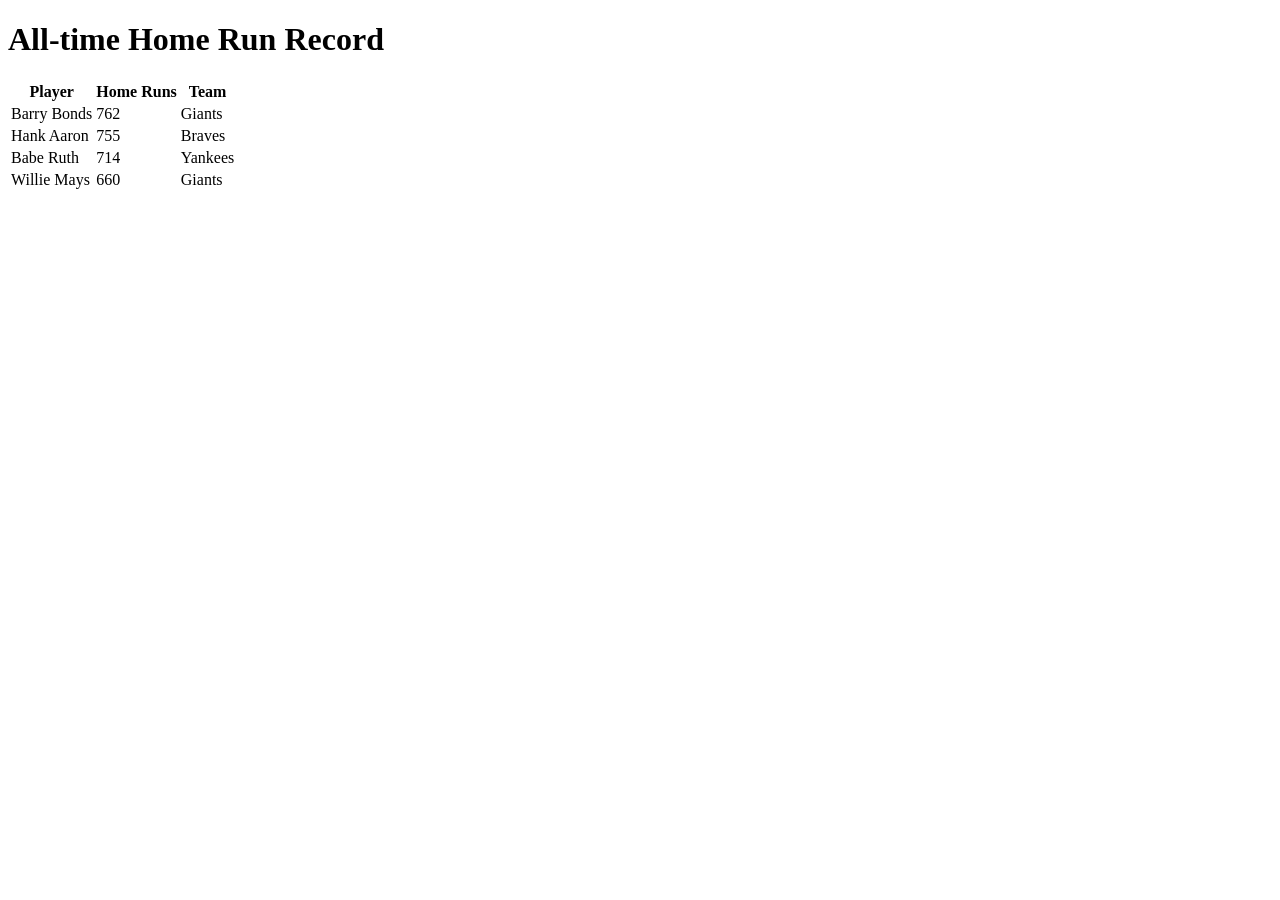
==== index.html @ c83cb350 "Update index.html" ====
<!DOCTYPE HTML>
<html>
<head>
<meta charset="UTF-8">
<title>Embedded Style Sheet</title>
<link rel="stylesheet"  href="https://github.com/BingBongBoomPow/external-css/blob/master/style.css">
 </head>
 <body>

 <div>
 <h1>All-time Home Run Record</h1>
 <table>
   <tr id="trHeader">
     <th>Player</th>
     <th>Home Runs</th>
     <th>Team</th>
   </tr>
   <tr>
     <td>Barry Bonds</td>
     <td class="centerCell">762</td>
     <td>Giants</td>
   </tr>
   <tr>
     <td>Hank Aaron</td>
     <td class="centerCell">755</td>
     <td>Braves</td>
   </tr>
   <tr>
     <td>Babe Ruth</td>
     <td class="centerCell">714</td>
     <td>Yankees</td>
   </tr>
   <tr>
     <td>Willie Mays</td>
     <td class="centerCell">660</td>
     <td>Giants</td>
   </tr>
 </table>
 </div>
 </body>
 </html>
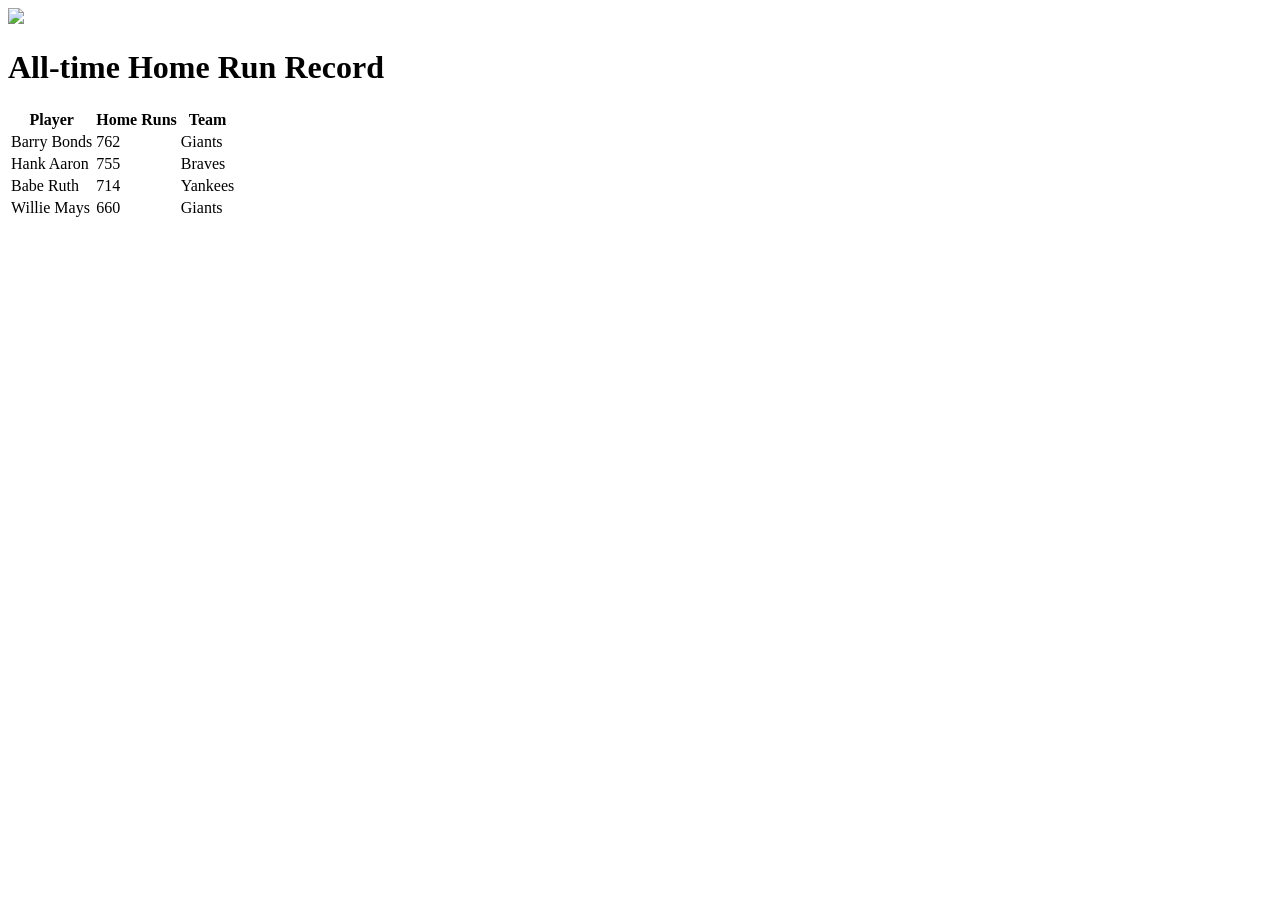
==== commit f21367dd: "Update index.html" ====
--- a/index.html
+++ b/index.html
@@ -1,12 +1,16 @@
+<!-- external-css -->
+
 <!DOCTYPE HTML>
 <html>
 <head>
 <meta charset="UTF-8">
 <title>Embedded Style Sheet</title>
-<link rel="stylesheet"  href="https://github.com/BingBongBoomPow/external-css/blob/master/style.css">
+<link rel="stylesheet" type="text/css" "href="https://github.com/BingBongBoomPow/external-css/blob/master/style.css">
  </head>
  <body>
-
+                                                                                                                    
+<img src="https://www.psychologicalscience.org/redesign/wp-content/uploads/2015/05/Baseballandbat_EditorsChoice_May112015-609x419.jpg">
+                                                                                                                    
  <div>
  <h1>All-time Home Run Record</h1>
  <table>
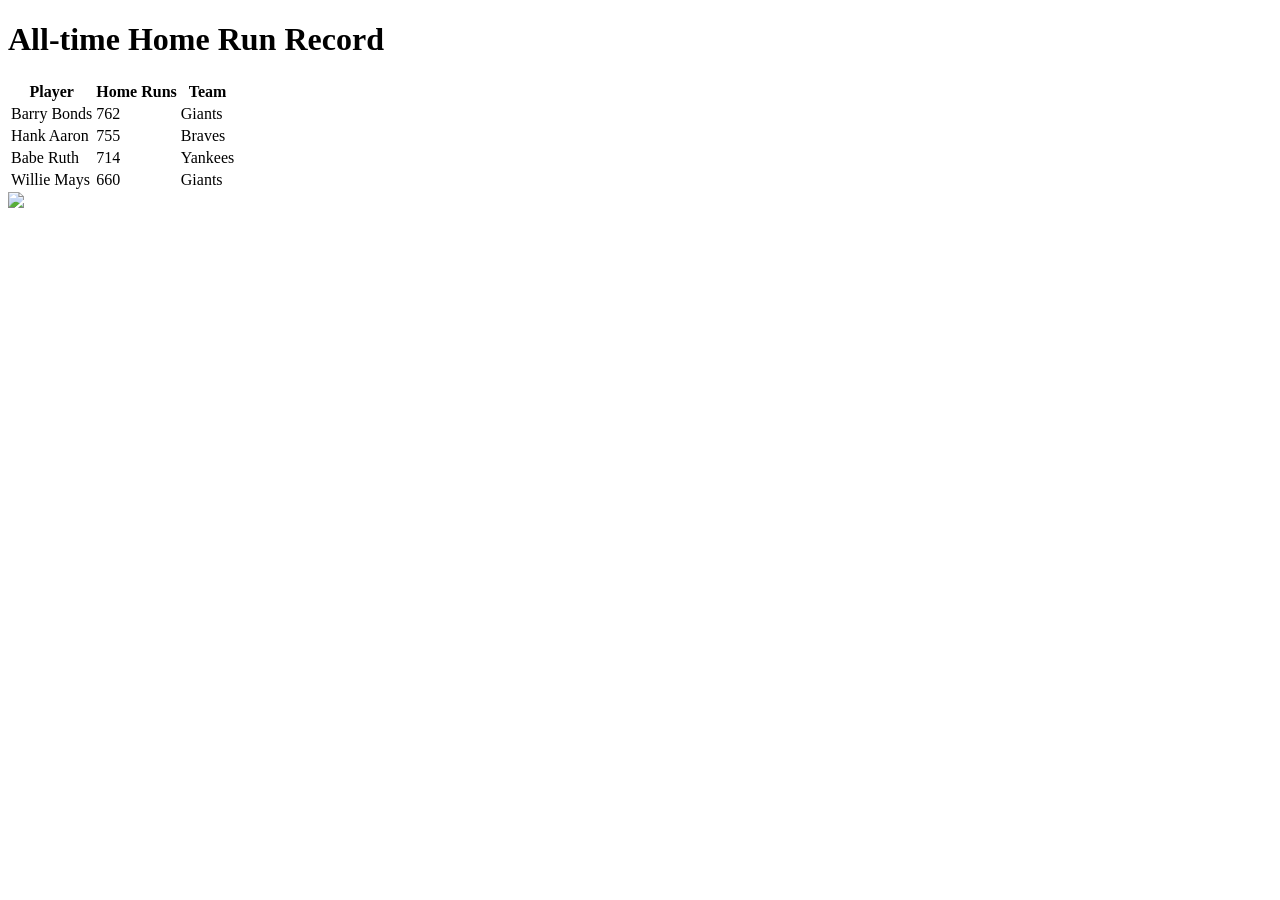
==== commit 6d330695: "Update index.html" ====
--- a/index.html
+++ b/index.html
@@ -9,9 +9,8 @@
  </head>
  <body>
                                                                                                                     
-<img src="https://www.psychologicalscience.org/redesign/wp-content/uploads/2015/05/Baseballandbat_EditorsChoice_May112015-609x419.jpg">
-                                                                                                                    
- <div>
+<div>
+                                                                                                                
  <h1>All-time Home Run Record</h1>
  <table>
    <tr id="trHeader">
@@ -40,6 +39,7 @@
      <td>Giants</td>
    </tr>
  </table>
+ <img src=https:"http://threelakes.com/wp-content/uploads/2018/03/bballbat.jpg">    
  </div>
  </body>
  </html>
